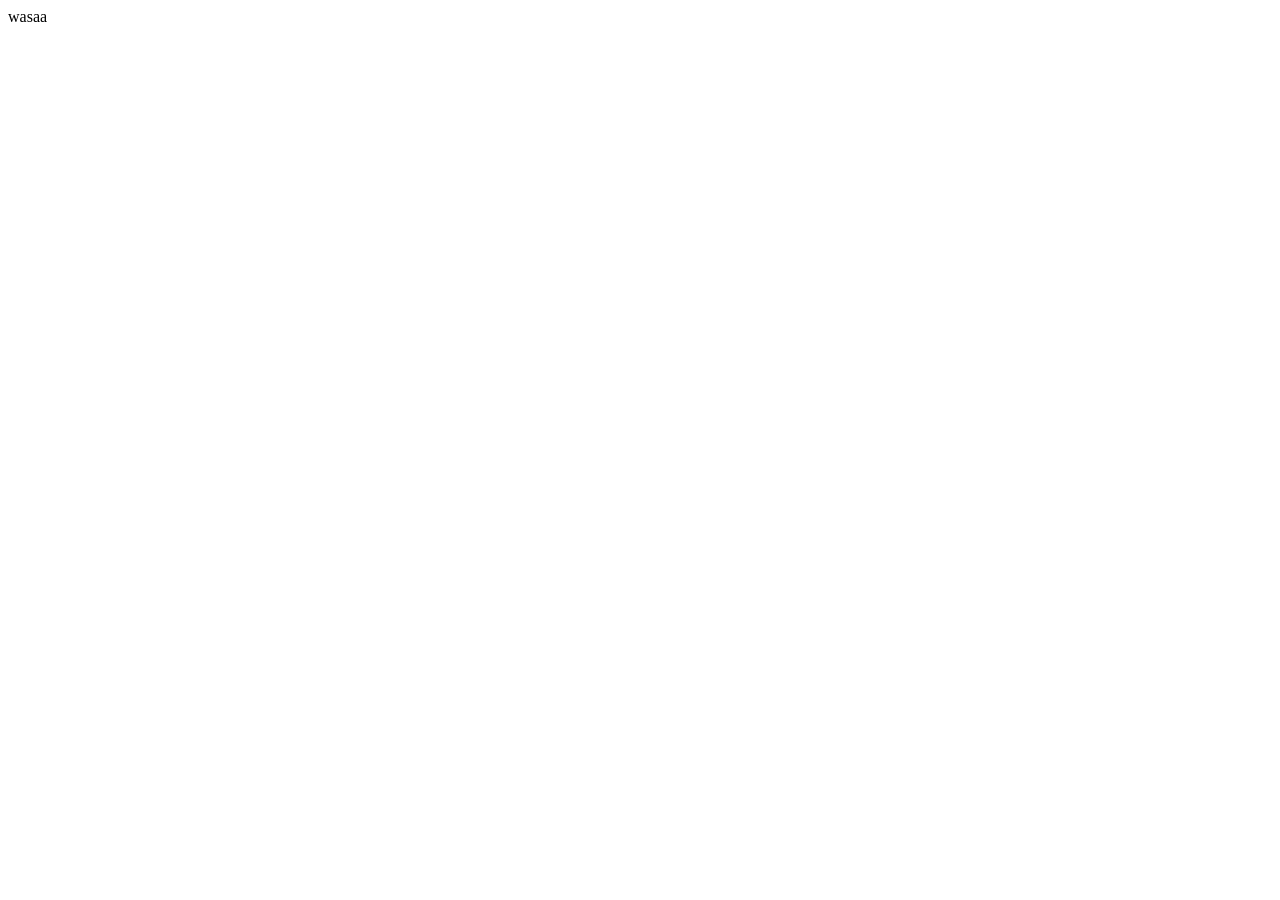
==== index.html @ 94fb3277 "wasa" ====
<!DOCTYPE html>
<html lang="en">
<head>
    <meta charset="UTF-8">
    <meta name="viewport" content="width=device-width, initial-scale=1.0">
    <title>Document</title>
</head>
<body>
    wasaa
</body>
</html>
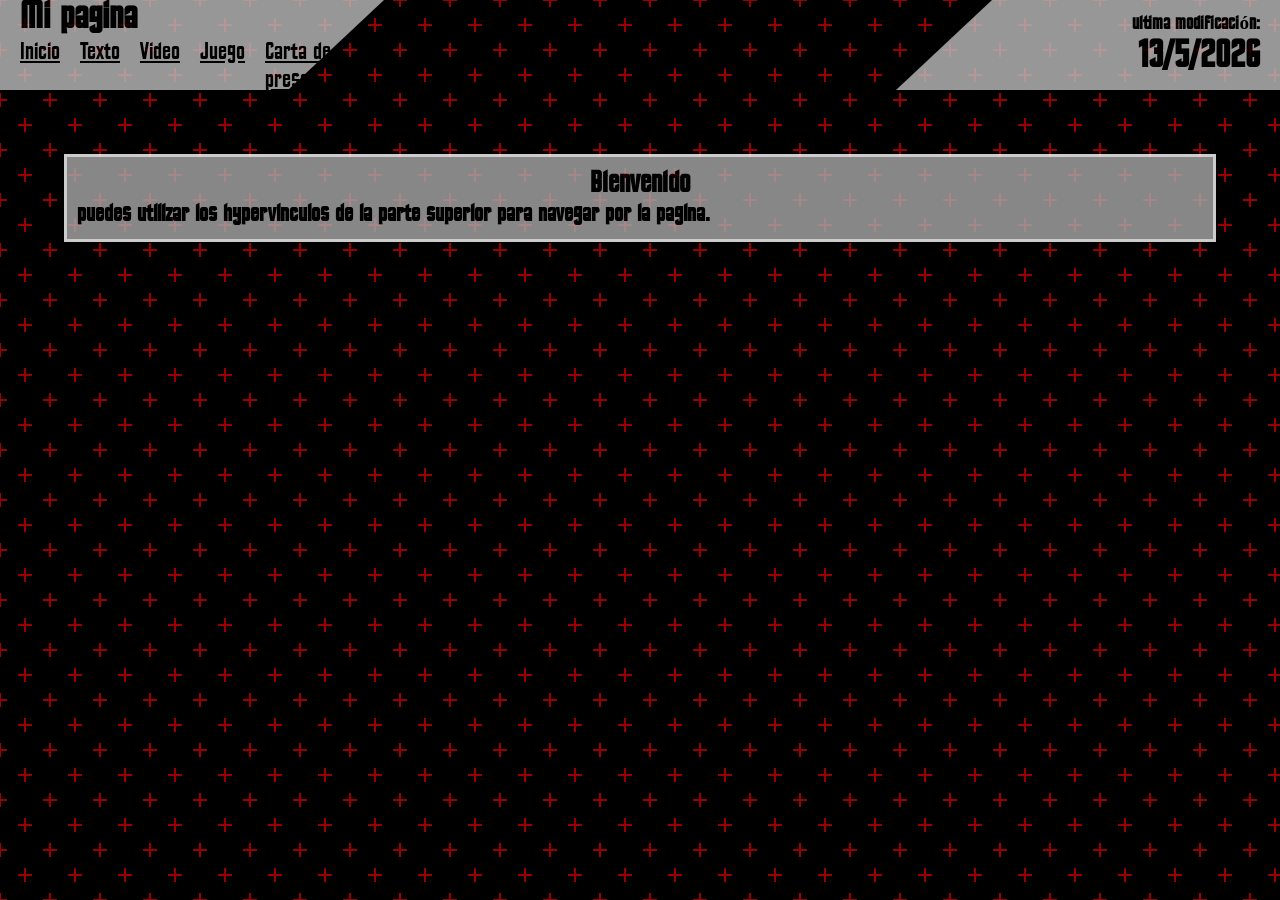
==== commit cacf5cfd: "now the web does something this might break copyright stuff, but I made it with learning intention" ====
--- a/index.html
+++ b/index.html
@@ -1,11 +1,43 @@
-<!DOCTYPE html>
-<html lang="en">
-<head>
-    <meta charset="UTF-8">
-    <meta name="viewport" content="width=device-width, initial-scale=1.0">
-    <title>Document</title>
-</head>
-<body>
-    wasaa
-</body>
+<!DOCTYPE html>
+<html lang="es">
+<head>
+    <meta charset="UTF-8">
+    <meta name="viewport" content="width=device-width, initial-scale=1.0">
+    <title>pagina, algo. no tengo idea</title>
+
+    <link rel="stylesheet" href="style.css">
+</head>
+
+<body>
+
+    <header class="topbar">
+
+        <div class="panel left">
+            <h1>Mi pagina</h1>
+            <div class="navegacion">
+                <a href="index.html" class="txt">Inicio</a>
+                <a href="texto.html" class="txt">Texto</a>
+                <a href="video.html" class="txt">Video</a>
+                <a href="juego.html" class="txt">Juego</a>
+                <a href="carta_precentacion.html" class="txt">Carta de presentacion</a>
+            </div>
+        </div>
+
+        <div class="center-space"></div>
+
+        <div class="panel right">
+            <h2>ultima modificación:</h2>
+            <h1>13/5/2026</h1>
+        </div>
+
+    </header>
+    
+    <section class="main_body">
+        <h1 class="txt_title">Bienvenido</h1>
+        <h1 class="txt">
+            puedes utilizar los hypervinculos de la parte superior para navegar por la pagina.
+        </h1>
+    </section>
+
+</body>
 </html>
--- a/style.css
+++ b/style.css
@@ -0,0 +1,179 @@
+@font-face {
+    font-family: "titles";
+    src: url("ExcelsiorSans.ttf");
+}
+
+*{
+    margin: 0;
+    padding: 0;
+    box-sizing: border-box;
+}
+
+body{
+    min-height: 100vh;
+
+    background-color: #000000;
+    opacity: 0.8;
+
+    background:
+    radial-gradient(circle, transparent 20%, #000000 20%, #000000 80%, transparent 80%, transparent),
+    radial-gradient(circle, transparent 20%, #000000 20%, #000000 80%, transparent 80%, transparent) 25px 25px,
+    linear-gradient(#9a0000 2px, transparent 2px) 0 -1px,
+    linear-gradient(90deg, #9a0000 2px, #000000 2px) -1px 0;
+
+    background-size:
+    50px 50px,
+    50px 50px,
+    25px 25px,
+    25px 25px;
+}
+#parent{
+    width: 100%;
+    height: 100%;
+    overflow: hidden;
+}
+/* ========================= */
+/* HEADER */
+/* ========================= */
+
+.topbar{
+    width: 100%;
+    height: 90px;
+
+    display: flex;
+    justify-content: space-between;
+    align-items: stretch;
+}
+
+.panel{
+    background: #bdbdbd;
+
+    width: 30%;
+    min-width: 260px;
+
+    padding: 10px 20px;
+
+    display: flex;
+    flex-direction: column;
+    justify-content: center;
+
+    position: relative;
+}
+
+/* diagonal izquierda */
+.left{
+    clip-path: polygon(
+        0 0,
+        100% 0,
+        75% 100%,
+        0 100%
+    );
+}
+
+/* diagonal derecha */
+.right{
+    clip-path: polygon(
+        25% 0,
+        100% 0,
+        100% 100%,
+        0 100%
+    );
+
+    align-items: flex-end;
+    text-align: right;
+}
+
+.center-space{
+    flex: 1;
+}
+
+/* ========================= */
+/* VIDEO */
+/* ========================= */
+.media{
+    display: flex;
+    margin: auto;
+
+    border: 3px solid white;
+}
+
+
+/* ========================= */
+/* TEXTOS */
+/* ========================= */
+
+h1,h2,.txt,.txt_title{
+    font-family: "titles";
+    color: black;
+}
+
+.left h1{
+    font-size: clamp(28px, 3vw, 48px);
+}
+
+.right h1{
+    font-size: clamp(28px, 3vw, 48px);
+}
+
+.right h2{
+    font-size: clamp(14px, 1.5vw, 28px);
+}
+
+.txt{
+    font-size: 24px;
+}
+
+.navegacion{
+    font-size: 24px;
+    display: flex;
+    gap: 20px;
+}
+
+.txt_title{
+    font-size: 30px;
+    display: flex;
+    align-items: center;
+    justify-content: center;
+}
+
+/* ========================= */
+/* MAIN */
+/* ========================= */
+
+.main_body{
+    background-color: darkgray;
+
+    margin: 5%;
+
+    border: 3px solid white;
+
+    padding: 10px;
+}
+
+/* ========================= */
+/* MOBILE */
+/* ========================= */
+
+@media (max-width: 700px){
+
+    .topbar{
+        flex-direction: column;
+        height: auto;
+        gap: 10px;
+
+        padding-top: 10px;
+    }
+
+    .panel{
+        width: 100%;
+        min-width: unset;
+
+        clip-path: none;
+    }
+
+    .right{
+        align-items: flex-start;
+        text-align: left;
+    }
+
+}
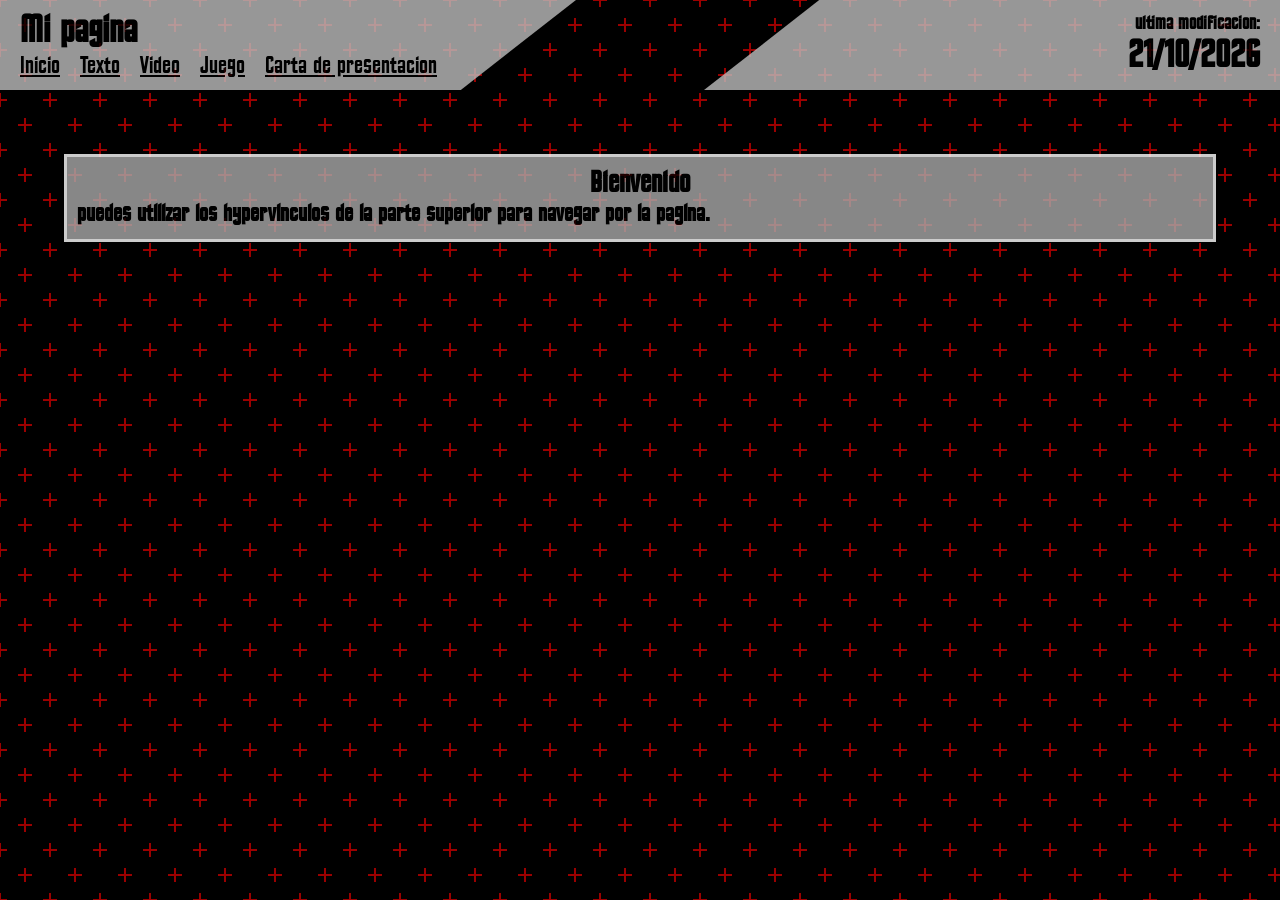
==== commit 4d5b6e05: "updated visuals for top bar from 35% (aprox) to 45% (I think)" ====
--- a/index.html
+++ b/index.html
@@ -3,7 +3,7 @@
 <head>
     <meta charset="UTF-8">
     <meta name="viewport" content="width=device-width, initial-scale=1.0">
-    <title>pagina, algo. no tengo idea</title>
+    <title>El Bigus Dickus lo hace de nuevo</title>
 
     <link rel="stylesheet" href="style.css">
 </head>
@@ -26,8 +26,8 @@
         <div class="center-space"></div>
 
         <div class="panel right">
-            <h2>ultima modificación:</h2>
-            <h1>13/5/2026</h1>
+            <h2>ultima modificacion:</h2>
+            <h1>21/10/2026</h1>
         </div>
 
     </header>
@@ -40,4 +40,4 @@
     </section>
 
 </body>
-</html>+</html>
--- a/style.css
+++ b/style.css
@@ -48,7 +48,7 @@
 .panel{
     background: #bdbdbd;
 
-    width: 30%;
+    width: 45%;
     min-width: 260px;
 
     padding: 10px 20px;
@@ -65,7 +65,7 @@
     clip-path: polygon(
         0 0,
         100% 0,
-        75% 100%,
+        80% 100%,
         0 100%
     );
 }
@@ -73,7 +73,7 @@
 /* diagonal derecha */
 .right{
     clip-path: polygon(
-        25% 0,
+        20% 0,
         100% 0,
         100% 100%,
         0 100%
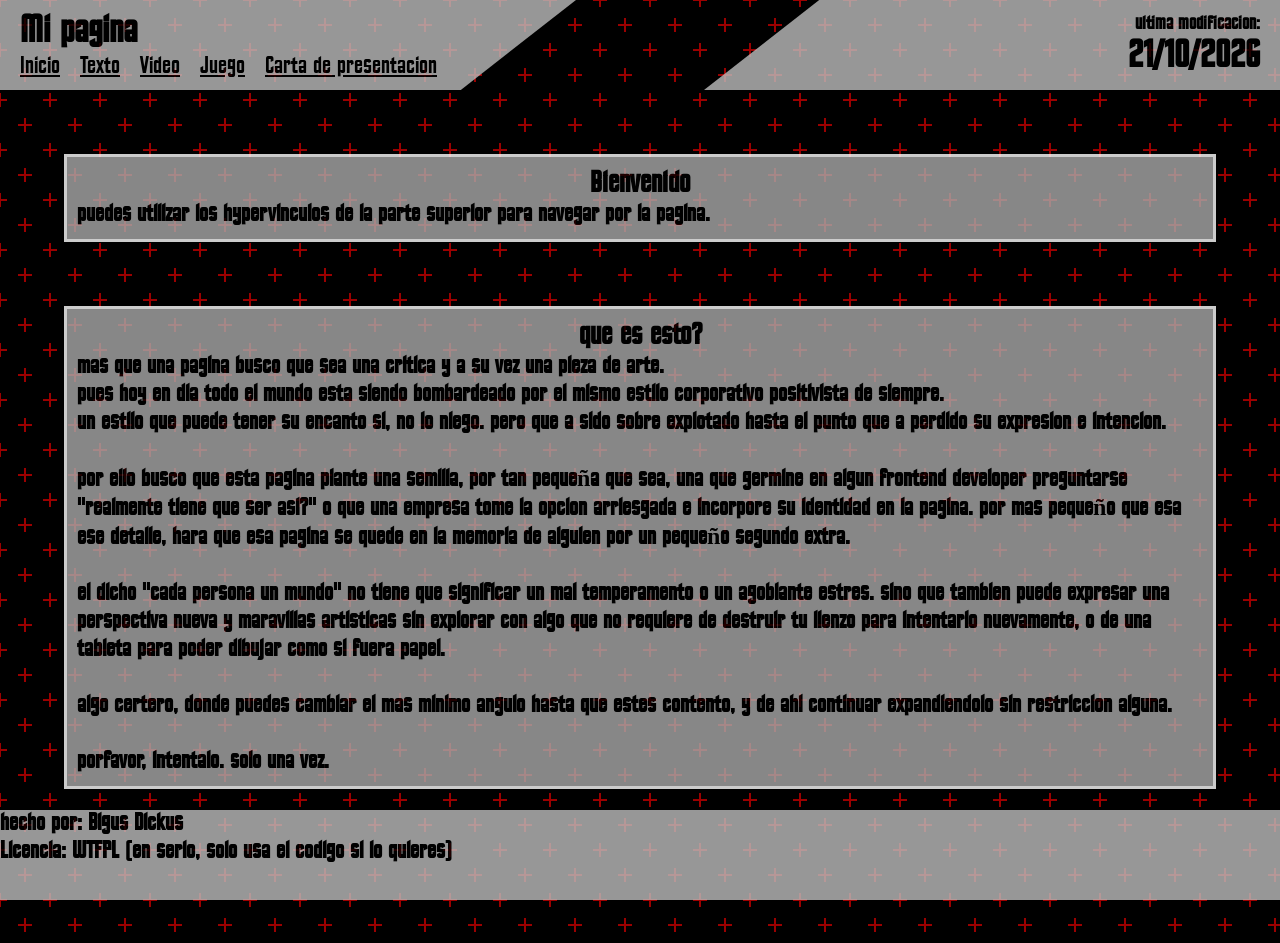
==== commit 00c4ec67: "changes on index and carta de presentacion adding more text on the index and changing the style on c" ====
--- a/index.html
+++ b/index.html
@@ -38,6 +38,22 @@
             puedes utilizar los hypervinculos de la parte superior para navegar por la pagina.
         </h1>
     </section>
-
+    <section class="main_body">
+        <h1 class="txt_title">que es esto?</h1>
+        <h1 class="txt">
+            mas que una pagina busco que sea una critica y a su vez una pieza de arte. <br>
+            pues hoy en dia todo el mundo esta siendo bombardeado por el mismo estilo corporativo positivista de siempre. <br>
+            un estilo que puede tener su encanto si, no lo niego. pero que a sido sobre explotado hasta el punto que a perdido su expresion e intencion. <br>
+            <br>
+            por ello busco que esta pagina plante una semilla, por tan pequeña que sea, una que germine en algun frontend developer preguntarse "realmente tiene que ser asi?" o que una empresa tome la opcion arriesgada e incorpore su identidad en la pagina. por mas pequeño que esa ese detalle, hara que esa pagina se quede en la memoria de alguien por un pequeño segundo extra. <br> <br>
+            el dicho "cada persona un mundo" no tiene que significar un mal temperamento o un agobiante estres. sino que tambien puede expresar una perspectiva nueva y maravillas artisticas sin explorar con algo que no requiere de destruir tu lienzo para intentarlo nuevamente, o de una tableta para poder dibujar como si fuera papel. <br> <br>
+            algo certero, donde puedes cambiar el mas minimo angulo hasta que estes contento, y de ahi continuar expandiendolo sin restriccion alguna. <br> <br> 
+            porfavor, intentalo. solo una vez.
+        </h1>
+    </section>
+    <footer class="footer">
+        <h1 class="footer1">hecho por: Bigus Dickus</h1>
+        <h1 class="footer1">Licencia: WTFPL (en serio, solo usa el codigo si lo quieres)</h1>
+    </footer>
 </body>
 </html>
--- a/style.css
+++ b/style.css
@@ -86,7 +86,26 @@
 .center-space{
     flex: 1;
 }
-
+/* ========================= */
+/* FOOTER */
+/* ========================= */
+.footer{
+    width: 100%;
+    height: 90px;
+
+    position: sticky;
+    bottom: 0;
+    
+    background: #bdbdbd;
+}
+.footer1{
+    
+    display: flex;
+    align-self: bottom;
+    justify-content: left;
+    font-size: 24px;
+
+}
 /* ========================= */
 /* VIDEO */
 /* ========================= */
@@ -123,6 +142,16 @@
     font-size: 24px;
 }
 
+.txt2{
+    font-size: 24px;
+    width: 100%;
+    text-align: center;
+}
+.yo{
+    width: 100px;
+    height: 100px;
+    border: 5px solid black;
+}
 .navegacion{
     font-size: 24px;
     display: flex;
@@ -145,6 +174,18 @@
 
     margin: 5%;
 
+    border: 3px solid white;
+
+    padding: 10px;
+}
+
+.main_body_center{
+    background-color: darkgray;
+
+    margin: 5%;
+    display: flex;
+    flex-direction: column;
+    align-items: center;
     border: 3px solid white;
 
     padding: 10px;
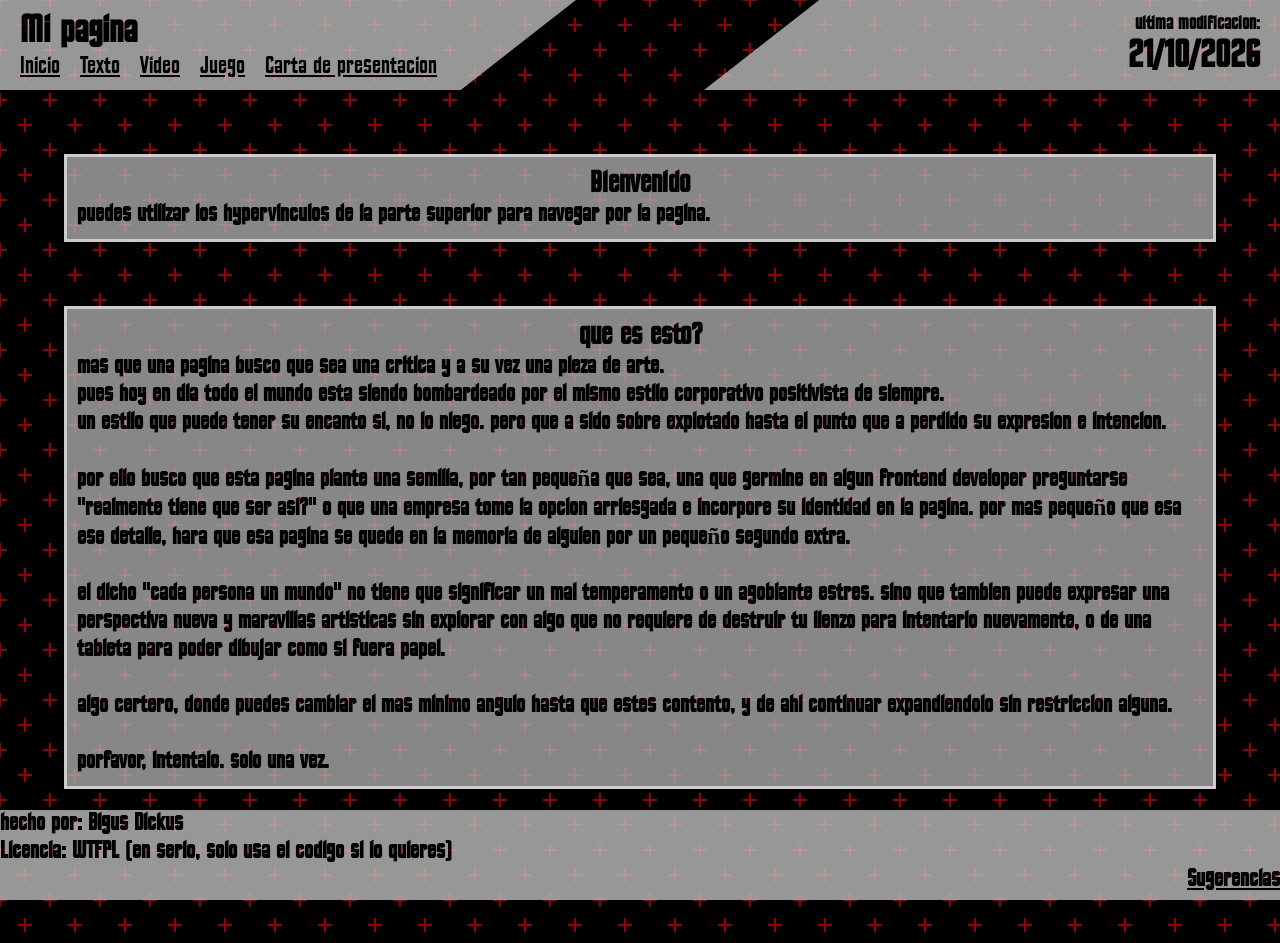
==== commit 5b277d9d: "suggestion feature added a suggestion feature with a 24 hrs cooldown" ====
--- a/index.html
+++ b/index.html
@@ -54,6 +54,7 @@
     <footer class="footer">
         <h1 class="footer1">hecho por: Bigus Dickus</h1>
         <h1 class="footer1">Licencia: WTFPL (en serio, solo usa el codigo si lo quieres)</h1>
+        <a href="sugerencias.html" class="footer2">Sugerencias</a>
     </footer>
 </body>
 </html>
--- a/style.css
+++ b/style.css
@@ -106,6 +106,17 @@
     font-size: 24px;
 
 }
+.footer2{
+    
+    display: flex;
+    align-self: bottom;
+    justify-content: right;
+    font-size: 24px;
+    font-family: "titles";
+    font-weight: bold;
+    color: black;
+
+}
 /* ========================= */
 /* VIDEO */
 /* ========================= */
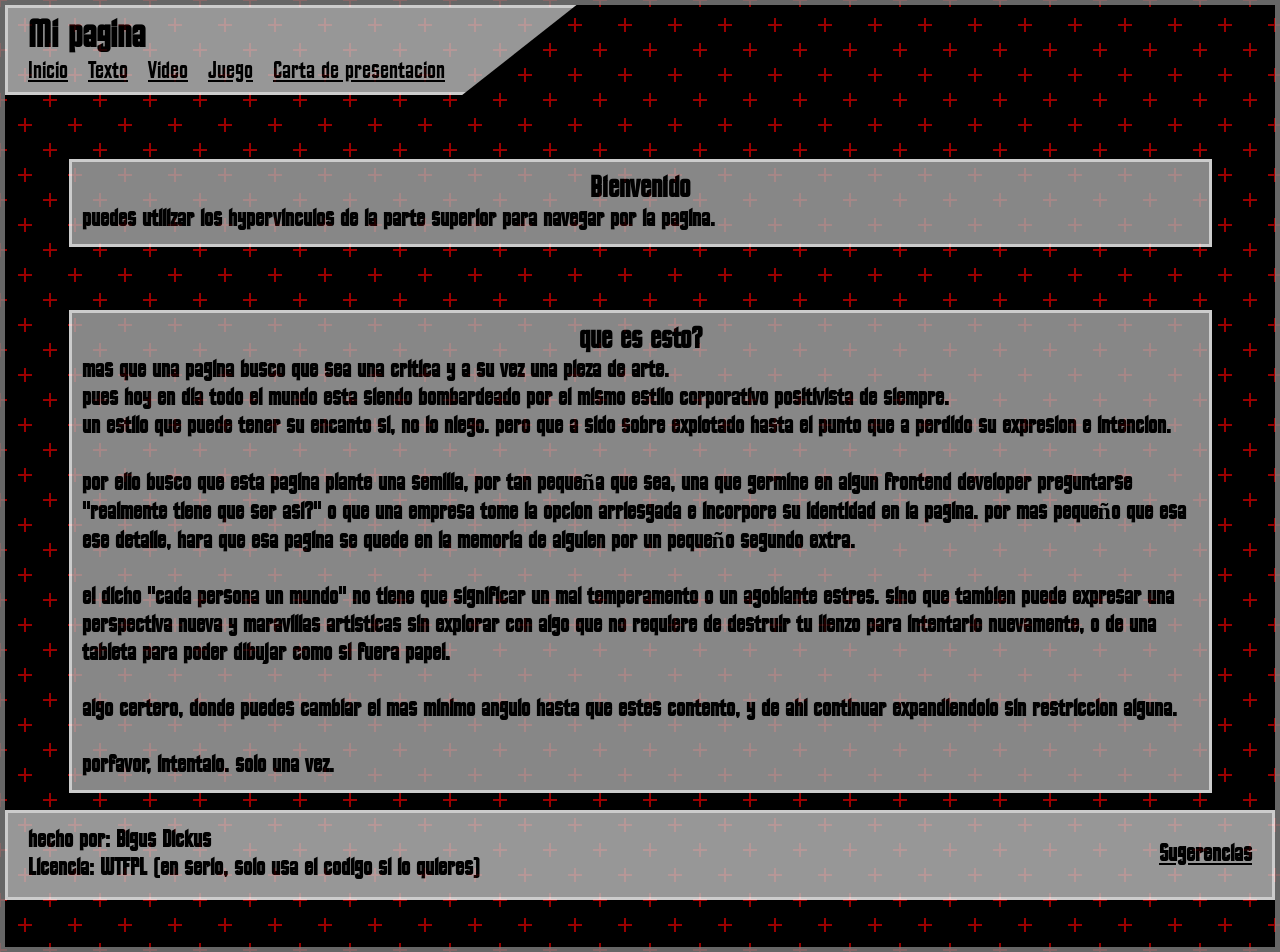
==== commit 2b715727: "Add files via upload" ====
--- a/index.html
+++ b/index.html
@@ -25,11 +25,6 @@
 
         <div class="center-space"></div>
 
-        <div class="panel right">
-            <h2>ultima modificacion:</h2>
-            <h1>21/10/2026</h1>
-        </div>
-
     </header>
     
     <section class="main_body">
@@ -52,8 +47,7 @@
         </h1>
     </section>
     <footer class="footer">
-        <h1 class="footer1">hecho por: Bigus Dickus</h1>
-        <h1 class="footer1">Licencia: WTFPL (en serio, solo usa el codigo si lo quieres)</h1>
+        <h1 class="footer1">hecho por: Bigus Dickus <br> Licencia: WTFPL (en serio, solo usa el codigo si lo quieres)</h1>
         <a href="sugerencias.html" class="footer2">Sugerencias</a>
     </footer>
 </body>
--- a/style.css
+++ b/style.css
@@ -26,6 +26,7 @@
     50px 50px,
     25px 25px,
     25px 25px;
+    border: 5px solid grey;
 }
 #parent{
     width: 100%;
@@ -68,6 +69,7 @@
         80% 100%,
         0 100%
     );
+    border: 3px solid white;
 }
 
 /* diagonal derecha */
@@ -78,6 +80,7 @@
         100% 100%,
         0 100%
     );
+    border: 3px solid white;
 
     align-items: flex-end;
     text-align: right;
@@ -92,29 +95,33 @@
 .footer{
     width: 100%;
     height: 90px;
-
     position: sticky;
     bottom: 0;
-    
+    border: 3px solid white;
+    display: flex;
+    align-items: center;
+    justify-content: space-between;
     background: #bdbdbd;
 }
 .footer1{
     
     display: flex;
-    align-self: bottom;
+    align-self: center;
     justify-content: left;
     font-size: 24px;
+    margin-left: 20px;
 
 }
 .footer2{
     
     display: flex;
-    align-self: bottom;
+    align-self: center;
     justify-content: right;
     font-size: 24px;
     font-family: "titles";
     font-weight: bold;
     color: black;
+    margin-right: 20px;
 
 }
 /* ========================= */
